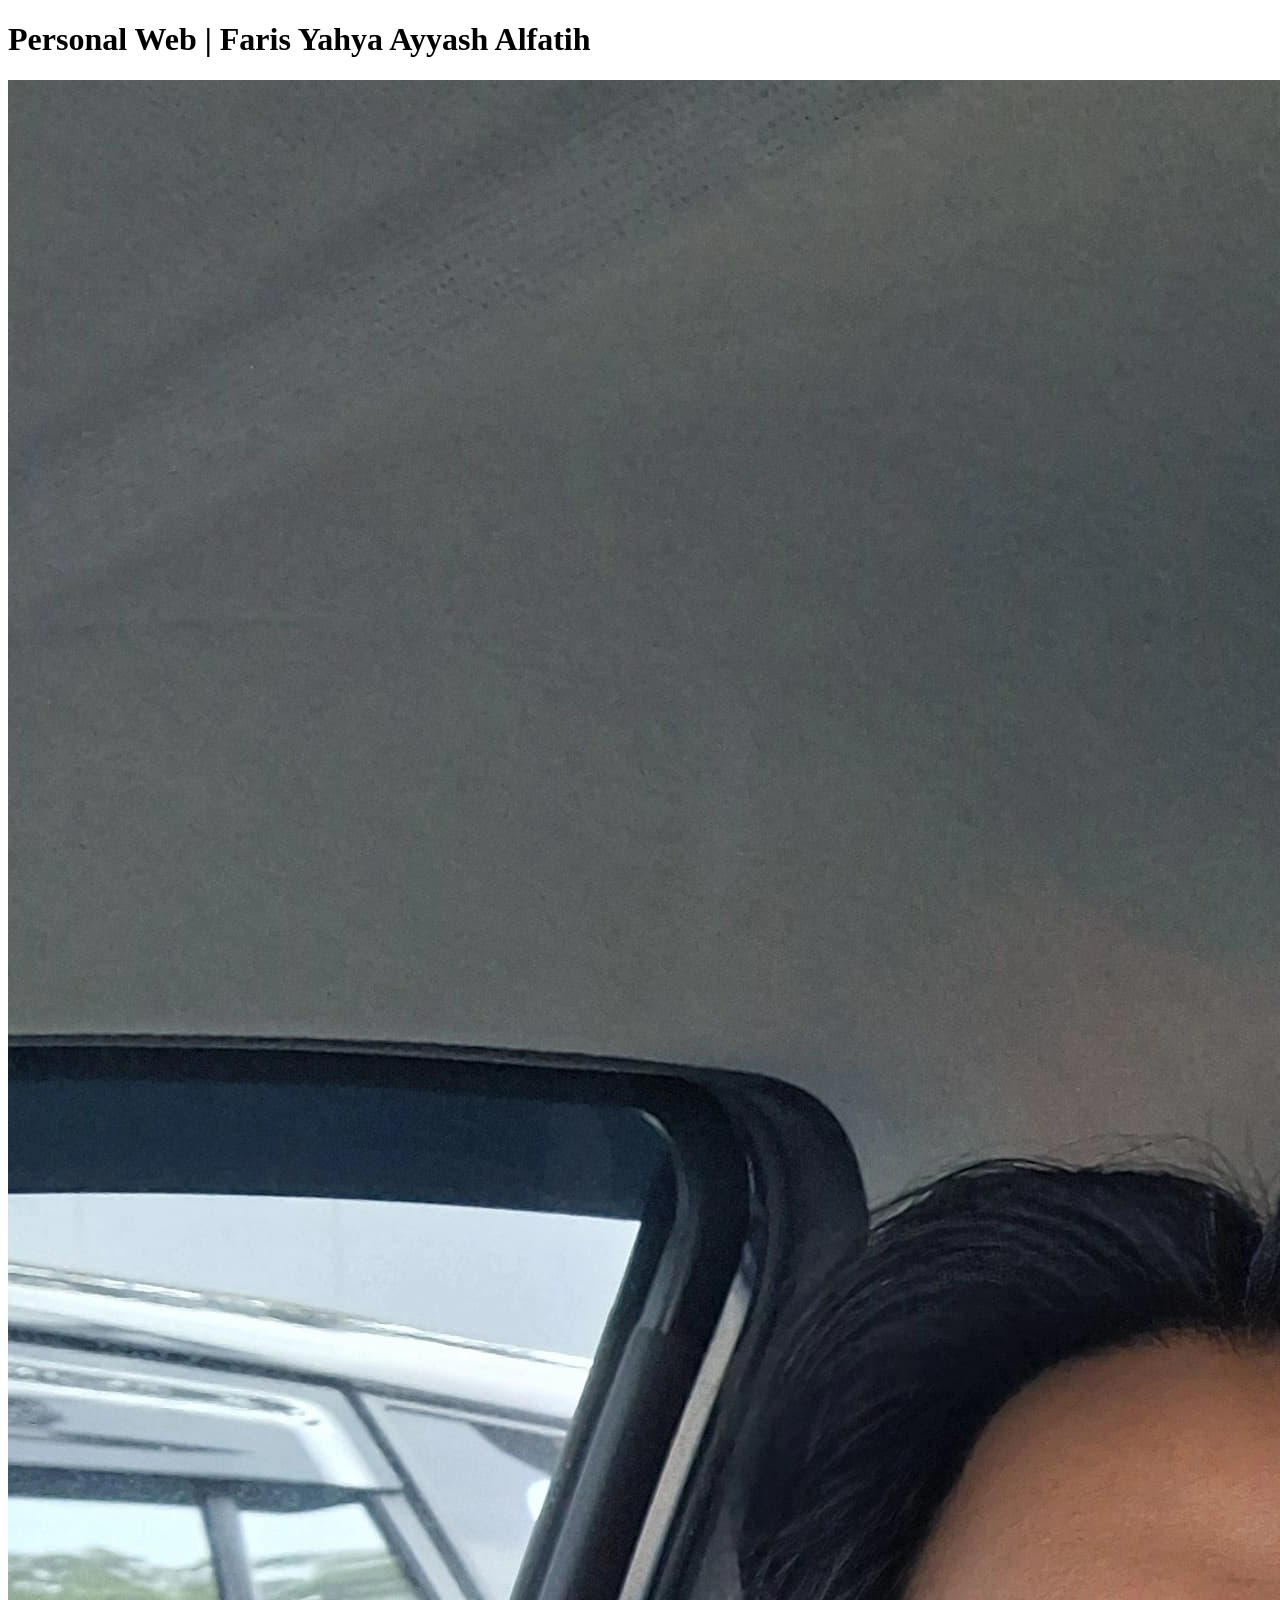
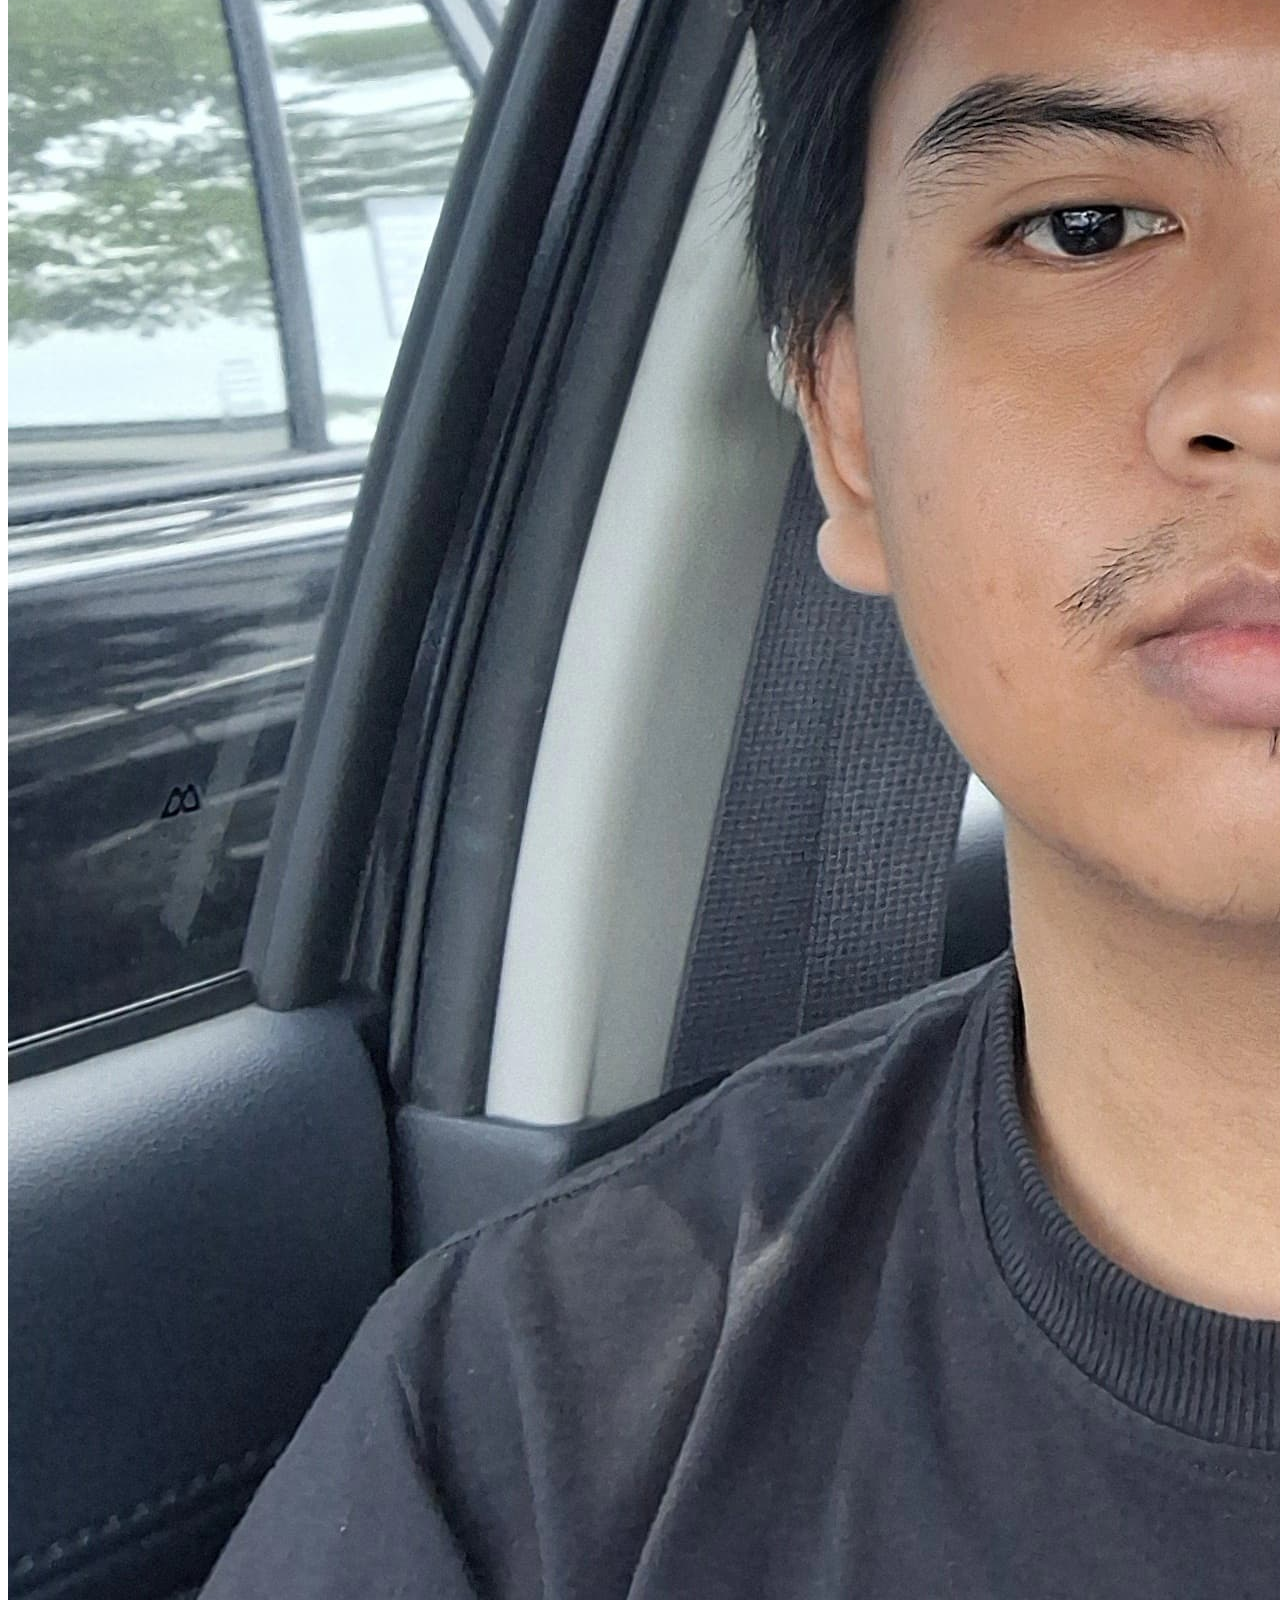
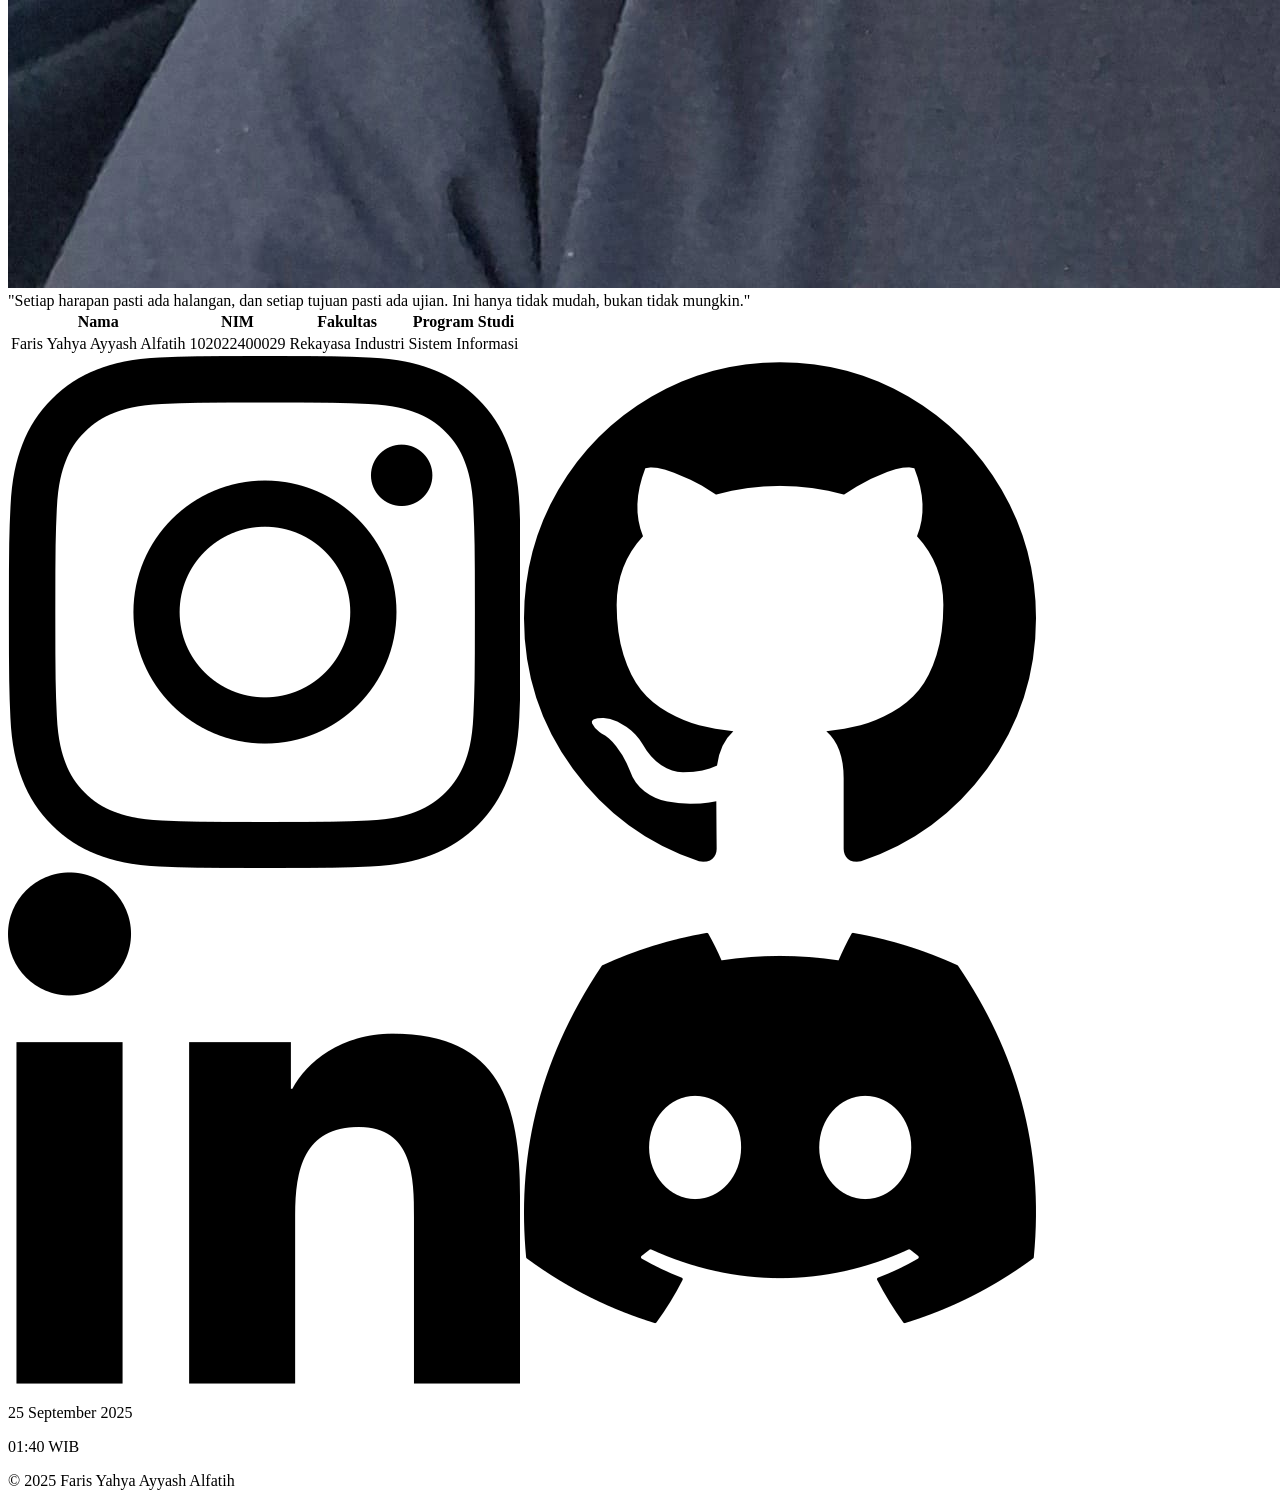
==== index.html @ f8a311ac "New" ====
<!DOCTYPE html>
<html lang="id">
<head>
    <meta charset="UTF-8">
    <meta name="viewport" content="width=device-width, initial-scale=1.0">
    <title>Client Side Study Case</title>
    <link rel="icon" type="image/jpg" href="photo/photo.jpg">
</head>
<body>

    <header>
        <h1>Personal Web | Faris Yahya Ayyash Alfatih</h1>
    </header>

    <div class="profile">
        <img src="photo/photo.jpg" alt="Foto Profil">
    </div>

    <div class="quote">
        "Setiap harapan pasti ada halangan, dan setiap tujuan pasti ada ujian. Ini hanya tidak mudah, bukan tidak mungkin."
    </div>

    <div class="card">
        <table>
            <tr>
                <th>Nama</th>
                <th>NIM</th>
                <th>Fakultas</th>
                <th>Program Studi</th>
            </tr>
            <tr>
                <td>Faris Yahya Ayyash Alfatih</td>
                <td>102022400029</td>
                <td>Rekayasa Industri</td>
                <td>Sistem Informasi</td>
            </tr>
        </table>
    </div>

    <div class="medsos">
        <a href="https://www.instagram.com/rissziee/" target="_blank"><img src="photo/instagram.png" alt="Instagram"></a>
        <a href="https://github.com/ramirezzServer/" target="_blank"><img src="photo/github-logo.png" alt="GitHub"></a>
        <a href="https://www.linkedin.com/in/faris-yahya-ayyash-alfatih-0a502a215/" target="_blank"><img src="photo/linkedin-logo.png" alt="LinkedIn"></a>
        <a href="https://discord.com/channels/@me" target="_blank"><img src="photo/discord.png" alt="Discord"></a>
    </div>

    <div class="datetime">
        <p>25 September 2025</p>
        <p>01:40 WIB</p>
    </div>

    <footer>
        <p>&copy; 2025 Faris Yahya Ayyash Alfatih</p>
    </footer>

</body>
</html>
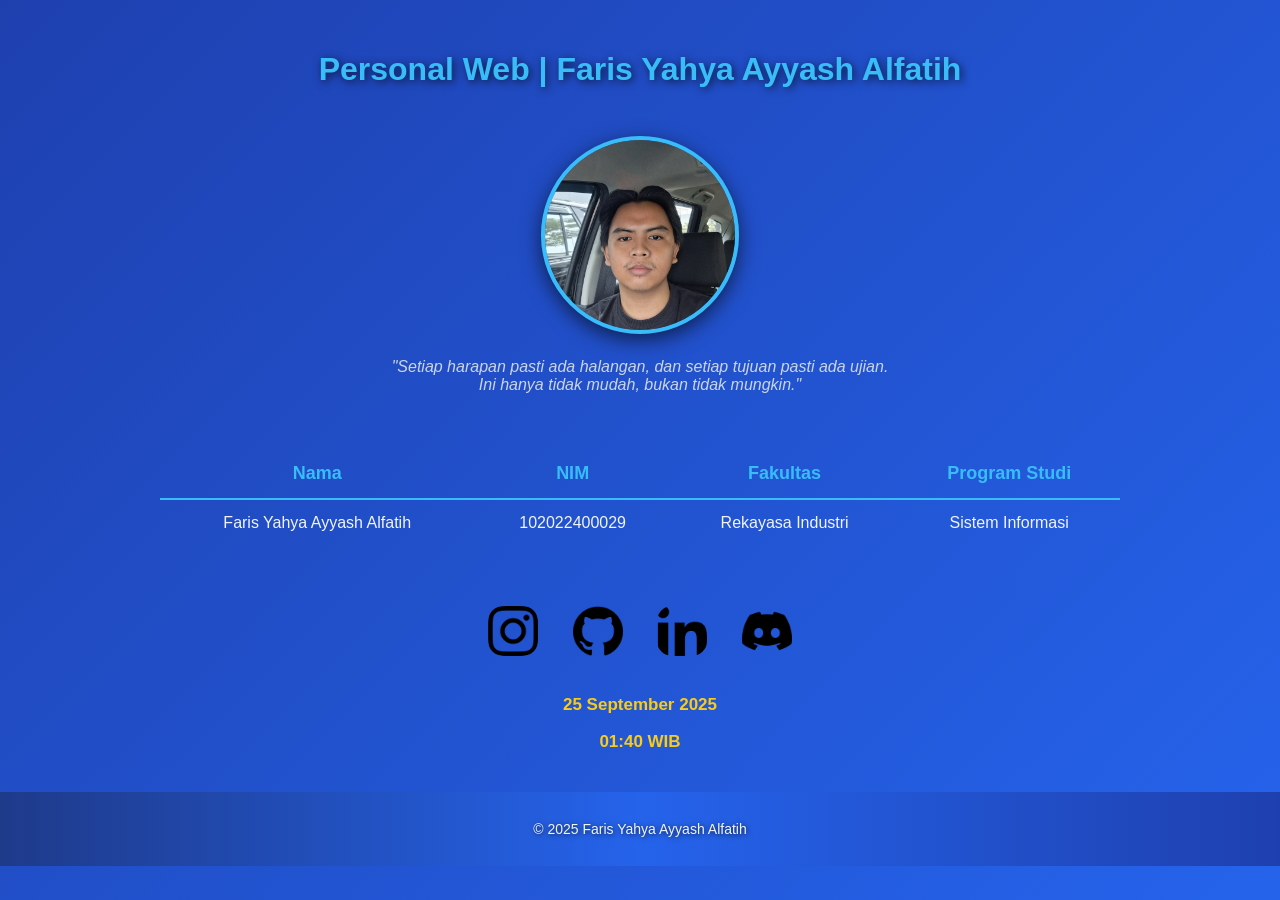
==== commit 2886f40b: "index.html" ====
--- a/index.html
+++ b/index.html
@@ -5,6 +5,7 @@
     <meta name="viewport" content="width=device-width, initial-scale=1.0">
     <title>Client Side Study Case</title>
     <link rel="icon" type="image/jpg" href="photo/photo.jpg">
+    <link rel="stylesheet" href="style.css">
 </head>
 <body>
 
--- a/style.css
+++ b/style.css
@@ -0,0 +1,117 @@
+body {
+    font-family: "Segoe UI", Tahoma, Geneva, Verdana, sans-serif;
+    background: linear-gradient(-45deg, #0f172a, #1e3a8a, #2563eb, #1e40af);
+    background-size: 300% 300%;
+    animation: BGgradasi 5s ease infinite;
+    color: #f1f5f9;
+    margin: 0;
+    padding: 0;
+    text-align: center;
+}
+
+@keyframes BGgradasi {
+    0% {
+        background-position: 0% 50%;
+    }
+    50% {
+        background-position: 100% 50%;
+    }
+    100% {
+        background-position: 0% 50%;
+    }
+}
+
+header {
+    padding: 30px 0 10px;
+}
+
+header h1 {
+    font-size: 32px;
+    margin-bottom: 8px;
+    color: #38bdf8;
+    text-shadow: 2px 2px 8px rgba(0, 0, 0, 0.7);
+}
+
+.profile {
+    margin: 30px 0 15px;
+}
+
+.profile img {
+    border-radius: 50%;
+    width: 190px;
+    height: 190px;
+    object-fit: cover;
+    border: 4px solid #38bdf8;
+    box-shadow: 0px 6px 20px rgba(0, 0, 0, 0.6);
+    transition: transform 0.3s;
+}
+
+.profile img:hover {
+    transform: scale(1.1);
+}
+
+.quote {
+    font-style: italic;
+    font-size: 16px;
+    margin: 20px auto;
+    color: #cbd5e1;
+    max-width: 500px;
+}
+
+.card {
+    padding: 25px;
+    margin: 30px auto;
+    max-width: 75%;
+}
+
+table {
+    border-collapse: collapse;
+    width: 100%;
+}
+
+th,td {
+    padding: 14px;
+    text-align: center;
+}
+
+th {
+    font-size: 18px;
+    font-weight: bold;
+    color: #38bdf8;
+    border-bottom: 2px solid #38bdf8;
+}
+
+td {
+    font-size: 16px;
+}
+
+.medsos {
+    margin: 35px 0;
+}
+
+.medsos a img {
+    width: 50px;
+    margin: 0 15px;
+    border-radius: 30%;
+    transition: transform 0.3s, box-shadow 0.3s;
+}
+
+.medsos a img:hover {
+    transform: scale(1.3) rotate(8deg);
+    box-shadow: 0px 0px 15px #38bdf8;
+}
+
+.datetime {
+    margin: 30px 0 40px;
+    font-size: 17px;
+    font-weight: bold;
+    color: #facc15;
+}
+
+footer {
+    background: linear-gradient(to right, #1e3a8a, #2563eb, #1e40af);
+    padding: 15px 0;
+    font-size: 14px;
+    color: #f1f5f9;
+    text-shadow: 1px 1px 5px rgba(0, 0, 0, 0.7);
+}
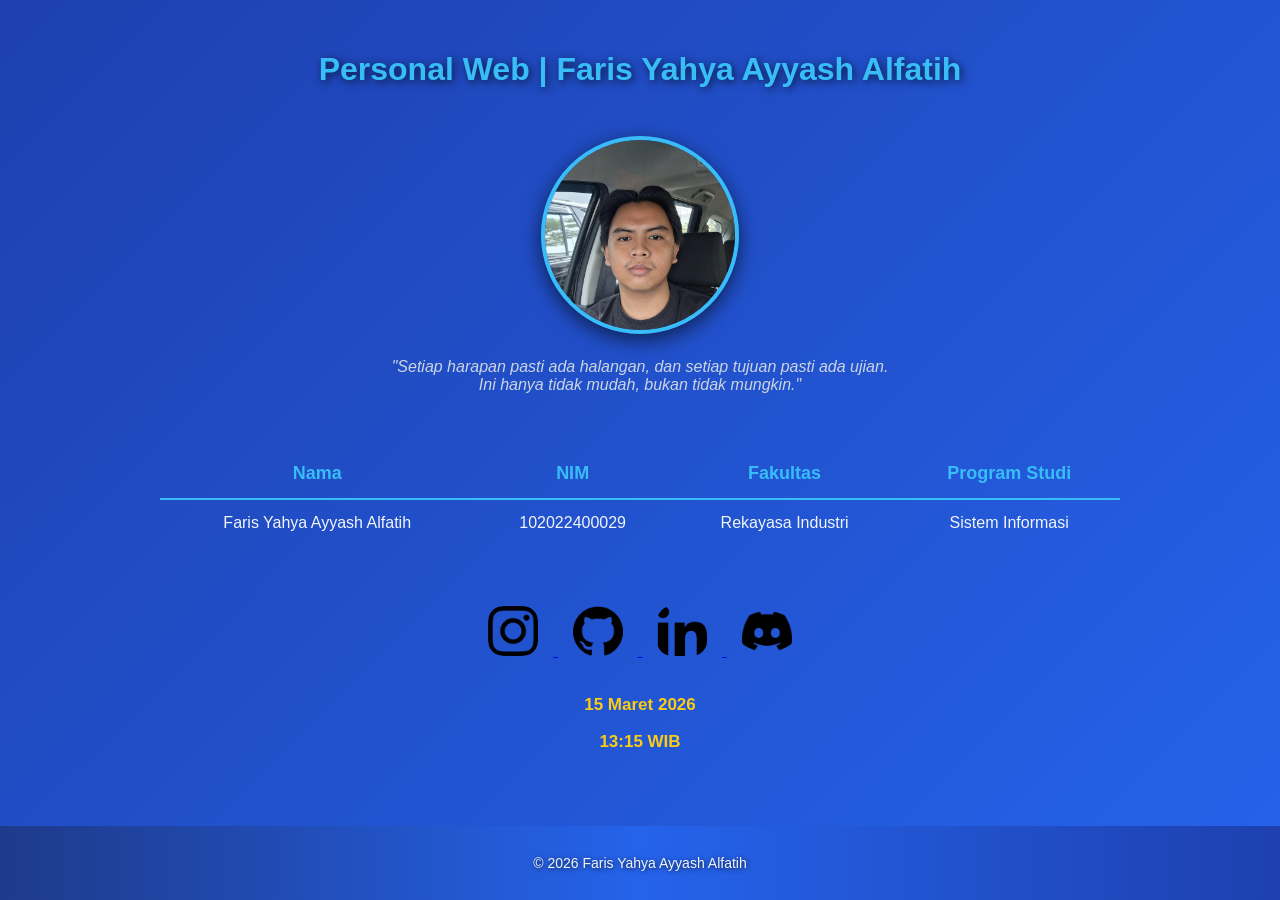
==== commit 3fc057c5: "update semantic html" ====
--- a/index.html
+++ b/index.html
@@ -13,46 +13,56 @@
         <h1>Personal Web | Faris Yahya Ayyash Alfatih</h1>
     </header>
 
-    <div class="profile">
-        <img src="photo/photo.jpg" alt="Foto Profil">
-    </div>
+    <main>
+        <section class="profile">
+            <img src="photo/photo.jpg" alt="Foto Profil">
+        </section>
 
-    <div class="quote">
-        "Setiap harapan pasti ada halangan, dan setiap tujuan pasti ada ujian. Ini hanya tidak mudah, bukan tidak mungkin."
-    </div>
+        <blockquote class="quote">
+            "Setiap harapan pasti ada halangan, dan setiap tujuan pasti ada ujian. Ini hanya tidak mudah, bukan tidak mungkin."
+        </blockquote>
 
-    <div class="card">
-        <table>
-            <tr>
-                <th>Nama</th>
-                <th>NIM</th>
-                <th>Fakultas</th>
-                <th>Program Studi</th>
-            </tr>
-            <tr>
-                <td>Faris Yahya Ayyash Alfatih</td>
-                <td>102022400029</td>
-                <td>Rekayasa Industri</td>
-                <td>Sistem Informasi</td>
-            </tr>
-        </table>
-    </div>
+        <section class="card">
+            <table>
+                <tr>
+                    <th>Nama</th>
+                    <th>NIM</th>
+                    <th>Fakultas</th>
+                    <th>Program Studi</th>
+                </tr>
+                <tr>
+                    <td>Faris Yahya Ayyash Alfatih</td>
+                    <td>102022400029</td>
+                    <td>Rekayasa Industri</td>
+                    <td>Sistem Informasi</td>
+                </tr>
+            </table>
+        </section>
 
-    <div class="medsos">
-        <a href="https://www.instagram.com/rissziee/" target="_blank"><img src="photo/instagram.png" alt="Instagram"></a>
-        <a href="https://github.com/ramirezzServer/" target="_blank"><img src="photo/github-logo.png" alt="GitHub"></a>
-        <a href="https://www.linkedin.com/in/faris-yahya-ayyash-alfatih-0a502a215/" target="_blank"><img src="photo/linkedin-logo.png" alt="LinkedIn"></a>
-        <a href="https://discord.com/channels/@me" target="_blank"><img src="photo/discord.png" alt="Discord"></a>
-    </div>
+        <nav class="medsos" aria-label="Media sosial">
+            <a href="https://www.instagram.com/rissziee/" target="_blank" rel="noopener noreferrer">
+                <img src="photo/instagram.png" alt="Instagram">
+            </a>
+            <a href="https://github.com/ramirezzServer/" target="_blank" rel="noopener noreferrer">
+                <img src="photo/github-logo.png" alt="GitHub">
+            </a>
+            <a href="https://www.linkedin.com/in/faris-yahya-ayyash-alfatih-0a502a215/" target="_blank" rel="noopener noreferrer">
+                <img src="photo/linkedin-logo.png" alt="LinkedIn">
+            </a>
+            <a href="https://discord.com/channels/@me" target="_blank" rel="noopener noreferrer">
+                <img src="photo/discord.png" alt="Discord">
+            </a>
+        </nav>
 
-    <div class="datetime">
-        <p>25 September 2025</p>
-        <p>01:40 WIB</p>
-    </div>
+        <section class="datetime">
+            <p>15 Maret 2026</p>
+            <p>13:15 WIB</p>
+        </section>
+    </main>
 
     <footer>
-        <p>&copy; 2025 Faris Yahya Ayyash Alfatih</p>
+        <p>&copy; 2026 Faris Yahya Ayyash Alfatih</p>
     </footer>
 
 </body>
-</html>
+</html>
--- a/style.css
+++ b/style.css
@@ -1,3 +1,7 @@
+html, body {
+    height: 100%;
+}
+
 body {
     font-family: "Segoe UI", Tahoma, Geneva, Verdana, sans-serif;
     background: linear-gradient(-45deg, #0f172a, #1e3a8a, #2563eb, #1e40af);
@@ -7,6 +11,9 @@
     margin: 0;
     padding: 0;
     text-align: center;
+    min-height: 100vh;
+    display: flex;
+    flex-direction: column;
 }
 
 @keyframes BGgradasi {
@@ -30,6 +37,10 @@
     margin-bottom: 8px;
     color: #38bdf8;
     text-shadow: 2px 2px 8px rgba(0, 0, 0, 0.7);
+}
+
+main {
+    flex: 1;
 }
 
 .profile {
@@ -69,7 +80,7 @@
     width: 100%;
 }
 
-th,td {
+th, td {
     padding: 14px;
     text-align: center;
 }
@@ -114,4 +125,5 @@
     font-size: 14px;
     color: #f1f5f9;
     text-shadow: 1px 1px 5px rgba(0, 0, 0, 0.7);
-}
+    margin-top: auto;
+}
